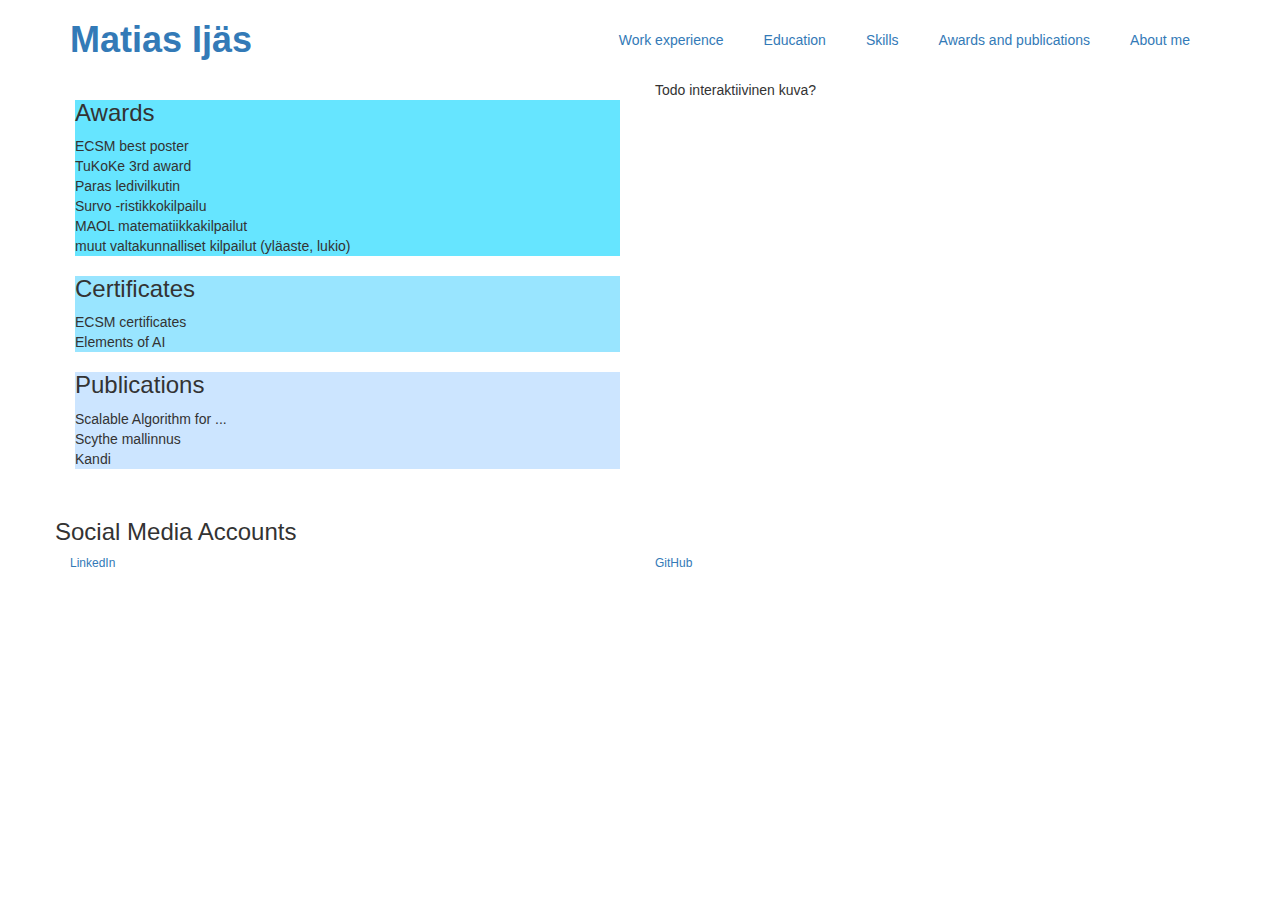
==== other.html @ 85b7925b "Preview" ====
<!DOCTYPE html>
<html>
<head>
  <title>Matias Ijäs CV</title>
  <meta charset="utf-8" />

  <link rel="stylesheet" type="text/css" href="main.css">
  <link rel="stylesheet" href="https://maxcdn.bootstrapcdn.com/bootstrap/3.3.6/css/bootstrap.min.css"/>
</head>

<body>
  <header class="container">
    <div class="row">
      <h1 class="col-sm-4"><a class="click_blue" href="index.html">Matias Ijäs</a></h1>
      <nav class="col-sm-8">
		<p><a class="click_blue" href="work.html">Work experience</a></p>
		<p><a class="click_blue" href="school.html">Education</a></p>
		<p><a class="click_blue" href="skills.html">Skills</a></p>
		<p><a class="click_blue" href="other.html">Awards and publications</a></p>
		<p><a class="click_blue" href="about.html">About me</a></p>
      </nav>
    </div>
  </header>
  
  <section class="container">
	<div class="row">
	  <div class="col-sm-6">
	  <div class="d2">
		<h3>Awards</h3>
		<p>
		ECSM best poster</br>
		TuKoKe 3rd award</br>
		Paras ledivilkutin</br>
		Survo -ristikkokilpailu</br>
		MAOL matematiikkakilpailut</br>
		muut valtakunnalliset kilpailut (yläaste, lukio)</br>
		</p>
	  </div>
	  <div class="d3">
		<h3>Certificates</h3>
		<p>
		ECSM certificates</br>
		Elements of AI</br>
		</p>
	  </div>
	  <div class="d4">
		<h3>Publications</h3>
		<p>
		Scalable Algorithm for ...</br>
		Scythe mallinnus</br>
		Kandi</br>
		</p>
	  </div>
	  </div>
	  <div class="col-sm-6">
	    Todo interaktiivinen kuva?
	  </div>
    </div>
  </section>
  
  <footer class="container">
    <div class="row text-center">
      <h3>Social Media Accounts</h3>
	</div>
	<div class="row">
	  <div class="col-sm-6">
	    <a href="https://fi.linkedin.com/in/matias-ij%C3%A4s-0a1b689a">LinkedIn</a>
	  </div>
	  <div class="col-sm-6">
	    <a href="https://github.com/NemoHostem">GitHub</a>
	  </div>
    </div>
  </footer>
</body>

</html>
---- main.css ----
body {
  font-family: 'Roboto', sans-serif;
  font-weight: 300;
}

header {
  padding: 20px 0;
}

header .row,
footer .row {
  display: flex;
  align-items: center;
}

header h1 {
  font-weight: 700;
  margin: 0;
}

header nav {
  display: flex;
  justify-content: flex-end;
}

header p {
  padding: 0 20px;
  margin: 0;
}

.checked {
	color: orange;
}

.halti {
  display: flex;
  background-image: url('imgs/halti.jpg');
  background-size: cover;
  height: 500px;
  background-position: center;
  background-size: 100% 100%;
  background-repeat: no-repeat;
  border: 1px solid black;
  justify-content: center;
  text-shadow: 0.25px 0.25px 0.25px #000000;
}

.halti h4 {
  font-size: 20px;
  font-weight: 700;
  text-align: center;
  vertical-align: middle;
  align-items: center;
  margin: 0;
  color: #000;
}

.military {
  display: flex;
  background-image: url('imgs/military.jpg');
  background-size: cover;
  height: 500px;
  background-position: center;
  background-size: 100% 100%;
  background-repeat: no-repeat;
  border: 1px solid black;
  justify-content: center;
  text-shadow: 0.25px 0.25px 0.25px #000000;
}

.military h4 {
  font-size: 20px;
  font-weight: 700;
  text-align: center;
  vertical-align: middle;
  align-items: center;
  margin: 0;
  color: #fff;
}

.ecsm {
  display: flex;
  background-image: url('imgs/ECSM.JPG');
  background-size: cover;
  height: 500px;
  width: 70%;
  position: center;
  background-position: center;
  background-size: 100% 100%;
  background-repeat: no-repeat;
  border: 2px solid black;
  text-shadow: 0.25px 0.25px 0.25px #000000;
}

.ecsm h2 {
  font-size: 40px;
  font-weight: 700;
  margin: 0;
  color: #fff;
}

section .row img {
  margin: 0 0 30px;
  width: 100%;
}

.d5{
  background: #ffe5ff;
  background-color: #ffe5ff;
  margin: 5px;
}

.d4{
  background: #cce5ff;
  background-color: #cce5ff;
  margin: 5px;
}

.d3{
  background: #99e5ff;
  background-color: #99e5ff;
  margin: 5px;
}

.d2{
  background: #66e5ff;
  background-color: #66e5ff;
  margin: 5px;
}

.d1{
  background: #33e5ff;
  background-color: #33e5ff;
  margin: 5px;
}

.d0{
  background: #00e5ff;
  background-color: #00e5ff;
  margin: 5px;
}

.flip-card {
  background-color: transparent;
  width: 300px;
  height: 300px;
  /* border: 1px solid #f1f1f1; */
  perspective: 1000px; /* Remove this if you don't want the 3D effect */
}

/* This container is needed to position the front and back side */
.flip-card-inner {
  position: relative;
  width: 100%;
  height: 100%;
  text-align: center;
  transition: transform 0.8s;
  transform-style: preserve-3d;
}

/* Do an horizontal flip when you move the mouse over the flip box container */
.flip-card:hover .flip-card-inner {
  transform: rotateY(180deg);
}

/* Position the front and back side */
.flip-card-front, .flip-card-back {
  position: absolute;
  width: 100%;
  height: 100%;
  backface-visibility: hidden;
}

/* Style the front side (fallback if image is missing) */
.flip-card-front {
  background-color: #cce5ff;
  color: black;
}

/* Style the back side */
.flip-card-back {
  background-color: #0077ff;
  color: white;
  transform: rotateY(180deg);
}

.col-md-6 {
  margin: 0 0 30px;
}

.btn.btn-primary {
  border-radius: 2px;
  border: 0px;
  color: #fbd1d5;
  text-shadow: none;
  background-color: #ffffff;
}

.btn.btn-primary:hover {
  color: #ffffff;
  background-color: #fbd1d5;
}

.btn-secondary {
  background-color: #E8DFE0;
  color: #ffffff;
  margin: 0 0 30px;
}

footer {
  font-size: 12px;
  padding: 20px 0;
}

footer .col-sm-8 {
  display: flex;
  justify-content: flex-end;
}

footer ul {
  list-style: none;
}

footer li img {
  width: 32px;
  height: 32px;
}
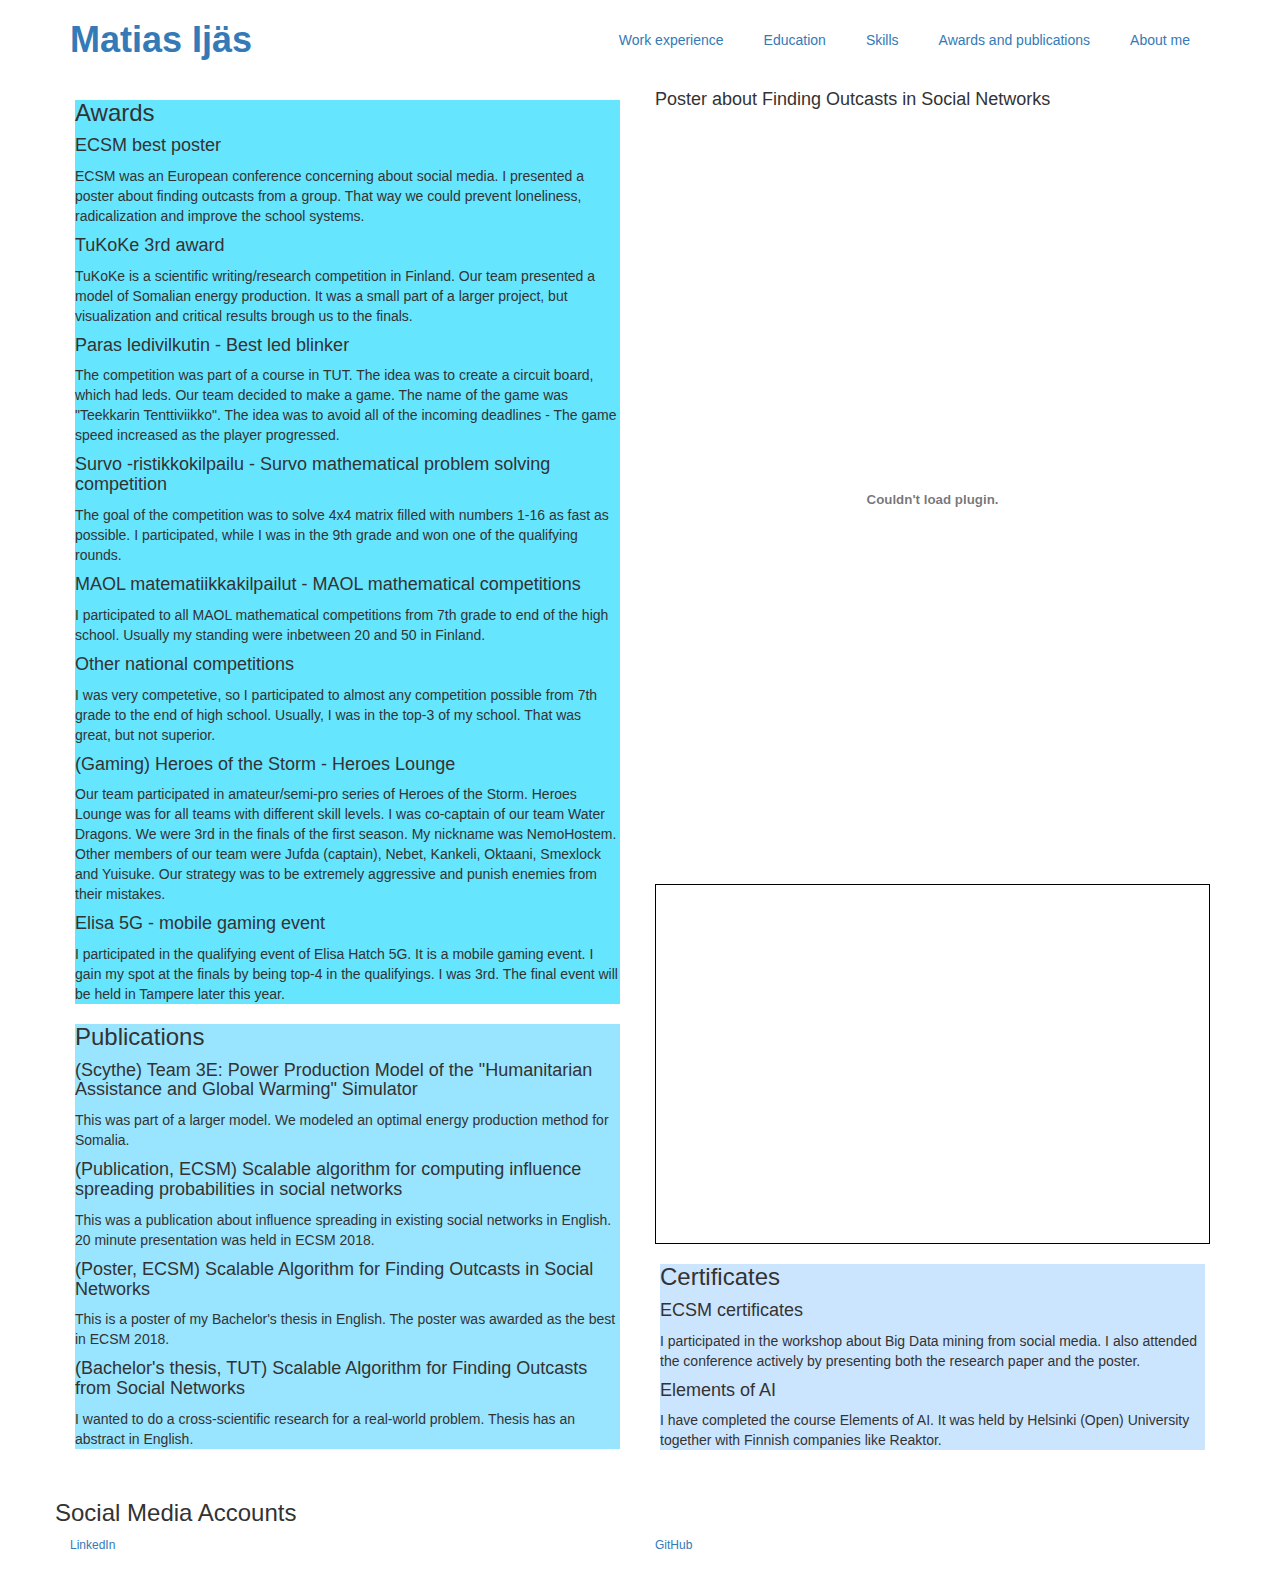
==== commit f5bb530b: "Fixed every file to be more formal" ====
--- a/other.html
+++ b/other.html
@@ -28,32 +28,65 @@
 	  <div class="d2">
 		<h3>Awards</h3>
 		<p>
-		ECSM best poster</br>
-		TuKoKe 3rd award</br>
-		Paras ledivilkutin</br>
-		Survo -ristikkokilpailu</br>
-		MAOL matematiikkakilpailut</br>
-		muut valtakunnalliset kilpailut (yläaste, lukio)</br>
+		<h4>ECSM best poster</h4>
+		ECSM was an European conference concerning about social media. I presented a poster about
+		finding outcasts from a group. That way we could prevent loneliness, radicalization and improve the school systems.</br>
+		<h4>TuKoKe 3rd award</h4>
+		TuKoKe is a scientific writing/research competition in Finland. Our team presented a model of Somalian energy production.
+		It was a small part of a larger project, but visualization and critical results brough us to the finals.</br>
+		<h4>Paras ledivilkutin - Best led blinker</h4>
+		The competition was part of a course in TUT. The idea was to create a circuit board, which had leds.
+		Our team decided to make a game. The name of the game was "Teekkarin Tenttiviikko". The idea was to 
+		avoid all of the incoming deadlines - The game speed increased as the player progressed.</br>
+		<h4>Survo -ristikkokilpailu - Survo mathematical problem solving competition</h4>
+		The goal of the competition was to solve 4x4 matrix filled with numbers 1-16 as fast as possible.
+		I participated, while I was in the 9th grade and won one of the qualifying rounds.</br>
+		<h4>MAOL matematiikkakilpailut - MAOL mathematical competitions</h4>
+		I participated to all MAOL mathematical competitions from 7th grade to end of the high school.
+		Usually my standing were inbetween 20 and 50 in Finland.</br>
+		<h4>Other national competitions</h4>
+		I was very competetive, so I participated to almost any competition possible from 7th grade to the end of high school.
+		Usually, I was in the top-3 of my school. That was great, but not superior.</br>
+		<h4>(Gaming) Heroes of the Storm - Heroes Lounge</h4>
+		Our team participated in amateur/semi-pro series of Heroes of the Storm. Heroes Lounge was for all teams with different skill levels.
+		I was co-captain of our team Water Dragons. We were 3rd in the finals of the first season.
+		My nickname was NemoHostem. Other members of our team were Jufda (captain), Nebet, Kankeli, Oktaani, Smexlock and Yuisuke.
+		Our strategy was to be extremely aggressive and punish enemies from their mistakes.</br>
+		<h4>Elisa 5G - mobile gaming event</h4>
+		I participated in the qualifying event of Elisa Hatch 5G. It is a mobile gaming event.
+		I gain my spot at the finals by being top-4 in the qualifyings. I was 3rd. The final event will be held in Tampere later this year.</br>
 		</p>
 	  </div>
 	  <div class="d3">
-		<h3>Certificates</h3>
-		<p>
-		ECSM certificates</br>
-		Elements of AI</br>
-		</p>
-	  </div>
-	  <div class="d4">
 		<h3>Publications</h3>
 		<p>
-		Scalable Algorithm for ...</br>
-		Scythe mallinnus</br>
-		Kandi</br>
+		<h4>(Scythe) Team 3E: Power Production Model of the "Humanitarian Assistance and Global Warming" Simulator</h4>
+		This was part of a larger model. We modeled an optimal energy production method for Somalia.</br>
+		<h4>(Publication, ECSM) Scalable algorithm for computing influence spreading probabilities in social networks</h4>
+		This was a publication about influence spreading in existing social networks in English. 20 minute presentation was held in ECSM 2018.</br>
+		<h4>(Poster, ECSM) Scalable Algorithm for Finding Outcasts in Social Networks</h4>
+		This is a poster of my Bachelor's thesis in English. The poster was awarded as the best in ECSM 2018.</br>
+		<h4>(Bachelor's thesis, TUT) Scalable Algorithm for Finding Outcasts from Social Networks</h4>
+		I wanted to do a cross-scientific research for a real-world problem. Thesis has an abstract in English.</br>
 		</p>
 	  </div>
 	  </div>
 	  <div class="col-sm-6">
-	    Todo interaktiivinen kuva?
+	    <h4>Poster about Finding Outcasts in Social Networks</h4>
+		<embed src="imgs/poster.pdf" style="width:100%;height:760px;" type="application/pdf">
+		</br>
+		<div class="poster">
+		</div>
+		<div class="d4">
+		<h3>Certificates</h3>
+		<p>
+		<h4>ECSM certificates</h4>
+		I participated in the workshop about Big Data mining from social media.
+		I also attended the conference actively by presenting both the research paper and the poster.</br>
+		<h4>Elements of AI</h4>
+		I have completed the course Elements of AI. It was held by Helsinki (Open) University together with Finnish companies like Reaktor.</br>
+		</p>
+	    </div>	
 	  </div>
     </div>
   </section>
--- a/main.css
+++ b/main.css
@@ -78,6 +78,29 @@
   color: #fff;
 }
 
+.poster {
+  display: flex;
+  background-image: url('imgs/ECSM2.jpg');
+  background-size: cover;
+  height: 360px;
+  background-position: center;
+  background-size: 100% 100%;
+  background-repeat: no-repeat;
+  border: 1px solid black;
+  justify-content: center;
+  text-shadow: 0.25px 0.25px 0.25px #000000;
+}
+
+.poster h4 {
+  font-size: 20px;
+  font-weight: 700;
+  text-align: center;
+  vertical-align: middle;
+  align-items: center;
+  margin: 0;
+  color: #000;
+}
+
 .ecsm {
   display: flex;
   background-image: url('imgs/ECSM.JPG');
@@ -143,7 +166,7 @@
 .flip-card {
   background-color: transparent;
   width: 300px;
-  height: 300px;
+  height: 350px;
   /* border: 1px solid #f1f1f1; */
   perspective: 1000px; /* Remove this if you don't want the 3D effect */
 }
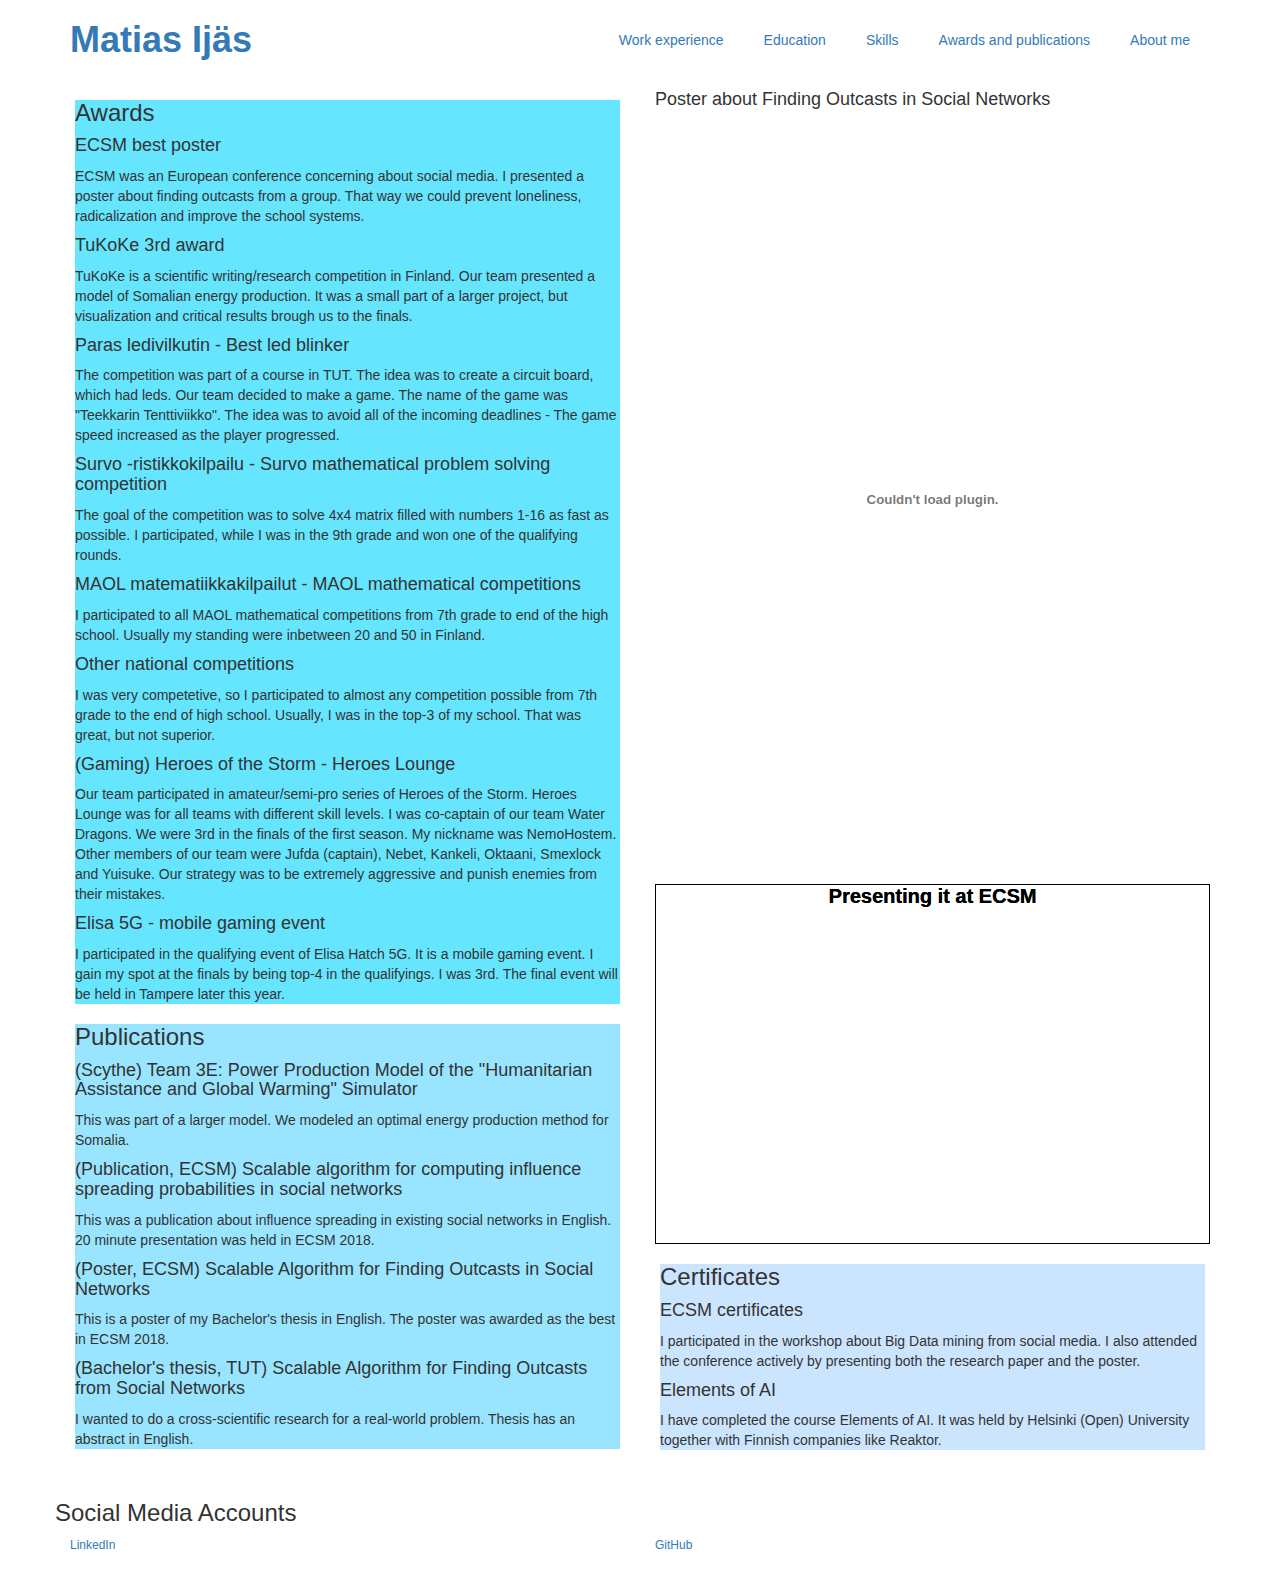
==== commit 3ca23879: "Added text to the photo in other.html" ====
--- a/other.html
+++ b/other.html
@@ -76,6 +76,7 @@
 		<embed src="imgs/poster.pdf" style="width:100%;height:760px;" type="application/pdf">
 		</br>
 		<div class="poster">
+		<h4>Presenting it at ECSM</h4>
 		</div>
 		<div class="d4">
 		<h3>Certificates</h3>
